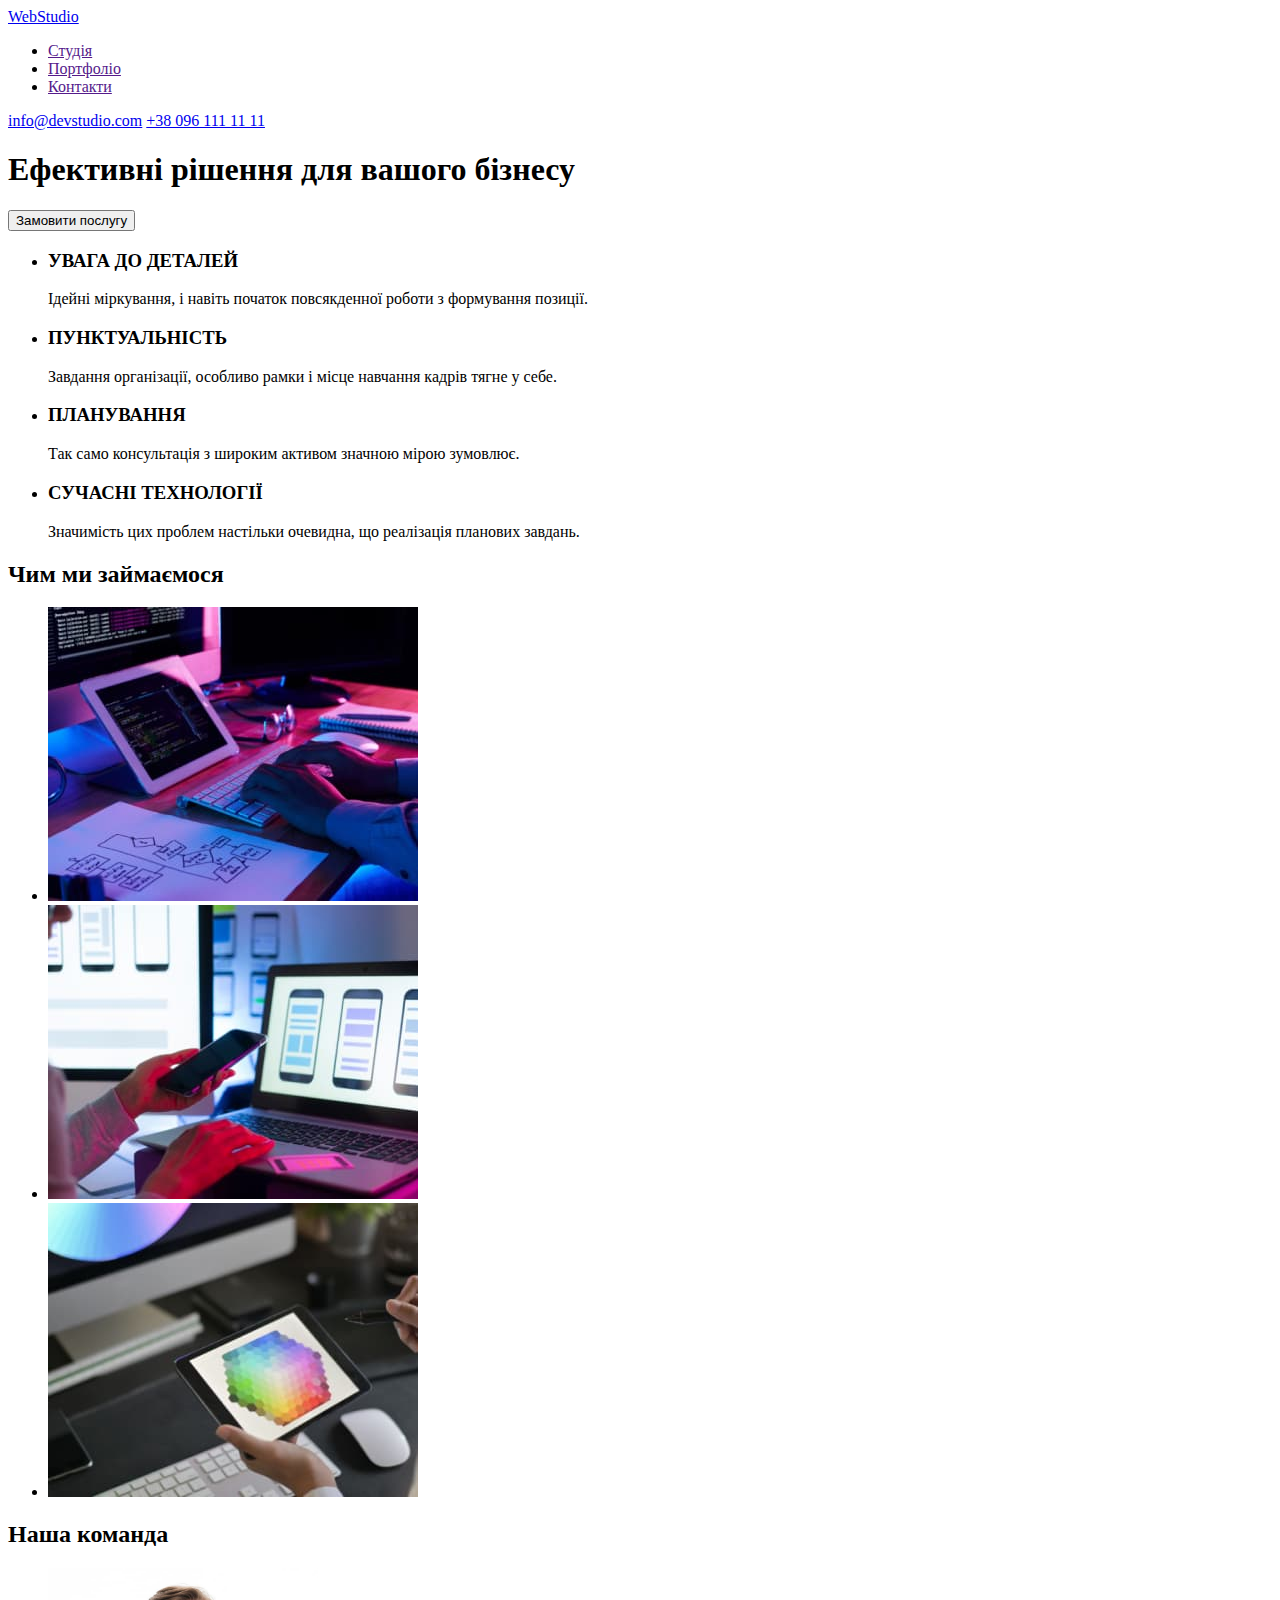
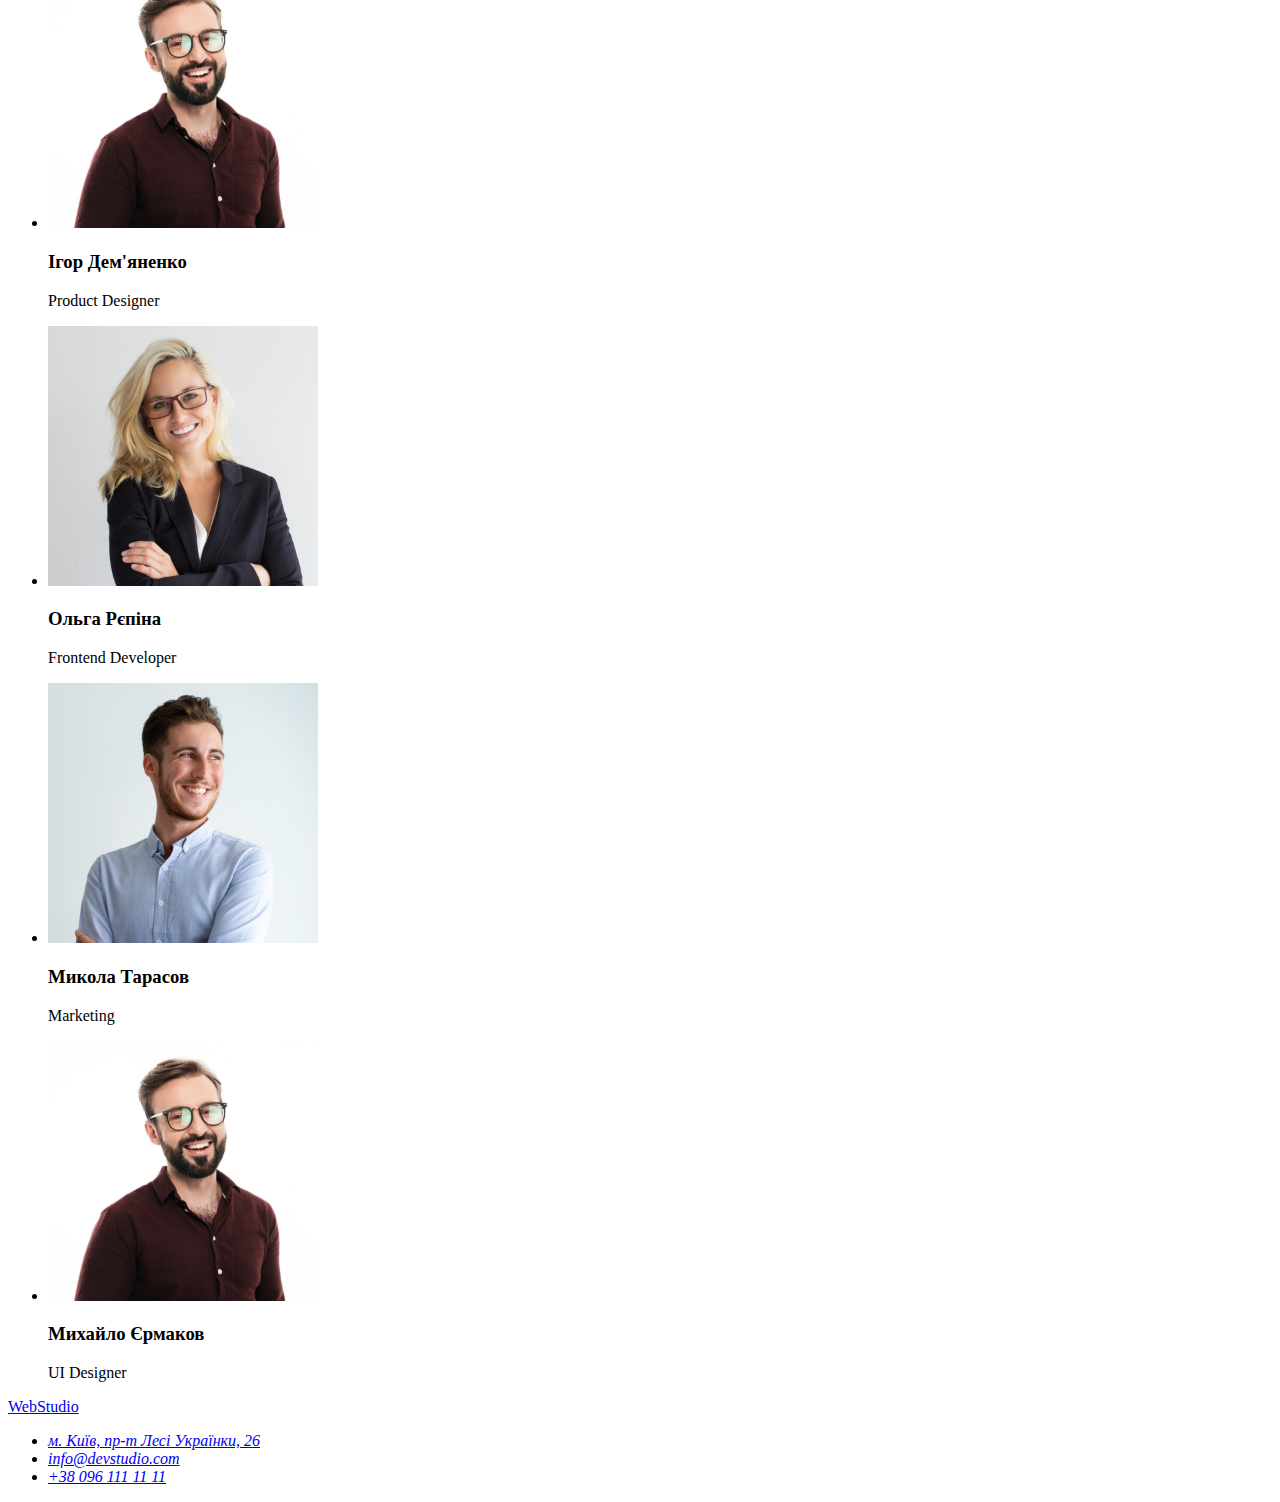
==== index.html @ 3ab244ef "Initial commit" ====
<!DOCTYPE html>
<html lang="uk">
<head>
    <meta charset="UTF-8">
    <meta http-equiv="X-UA-Compatible" content="IE=edge">
    <meta name="viewport" content="width=device-width, initial-scale=1.0">
    <title>WebStudio</title>
</head>
<body>
    <header>
        <nav>
            <a href="/">
                 WebStudio
            </a>

            <ul>
                <li> <a href="">Студія</a></li>
                <li> <a href="">Портфоліо</a></li>
                <li> <a href="">Контакти</a></li>
             </ul>
        </nav>

        <a href="info@devstudio.com">info@devstudio.com</a>
        <a href="tel:+380961111111">+38 096 111 11 11</a>
        
    </header>
<main>
<section>
    <h1>Ефективні рішення для вашого бізнесу</h1>
    <button type="button">Замовити послугу</button>
</section>

<section>
    <h2 hidden>Особливості</h2>
    <ul>
        <li>
            <h3>УВАГА ДО ДЕТАЛЕЙ</h3>
            <p>Ідейні міркування, і навіть початок повсякденної роботи з формування позиції.</p>
        </li>
        <li>
             <h3>ПУНКТУАЛЬНІСТЬ</h3>
            <p>Завдання організації, особливо рамки і місце навчання кадрів тягне у себе.</p>
        </li>
        <li>
            <h3>ПЛАНУВАННЯ</h3>
            <p>Так само консультація з широким активом значною мірою зумовлює.</p>
        </li>
        <li>
            <h3>СУЧАСНІ ТЕХНОЛОГІЇ</h3>
            <p>Значимість цих проблем настільки очевидна, що реалізація планових завдань.</p>
        </li>
    </ul>
</section>

<section>
    <h2>Чим ми займаємося</h2>
    <ul>
        <li><img src="./images/box1.jpg" alt="девайси"></li>
        <li><img src="./images/box2.jpg" alt="девайси"></li>
        <li><img src="./images/box3.jpg" alt="девайси"></li>
    </ul>
</section>

<section>
    <h2>Наша команда</h2>
    <ul>
        <li>
            <img src="./images/img1.jpg" 
            alt="Член команди"
            width="270"
            height="260"
            >
            <h3>Ігор Дем'яненко</h3>
            <p>Product Designer</p>
        </li>
        <li>
            <img src="./images/img2.jpg" 
            alt="Член команди" 
            width="270" 
            height="260">
            <h3>Ольга Рєпіна</h3>
            <p>Frontend Developer</p>
        </li>
        <li>
            <img src="./images/img3.jpg"
            alt="Член команди" 
            width="270" 
            height="260">
            <h3>Микола Тарасов</h3>
            <p>Marketing</p>
        </li>
        <li>
            <img src="./images/img1.jpg" 
            alt="Член команди" 
            width="270" 
            height="260">
            <h3>Михайло Єрмаков</h3>
            <p>UI Designer</p>
        </li>
    </ul>
</section>

</main>

<footer>
    <a href="/">WebStudio</a>
    <address>
        <ul>
            <li>
                <a href="https://goo.gl/maps/HazbPc8kqFYKP1meA" 
                target="_blank"
                rel="noopener noreferrer nofololow"
                >м. Київ, пр-т Лесі Українки, 26</a>
            </li>
            <li>
                <a href="mailto:info@devstudio.com">info@devstudio.com</a>
            </li>
            <li>
                <a href="tel:+380961111111">+38 096 111 11 11</a>
            </li>
        </ul>
    </address>
</footer>

</body>
</html>
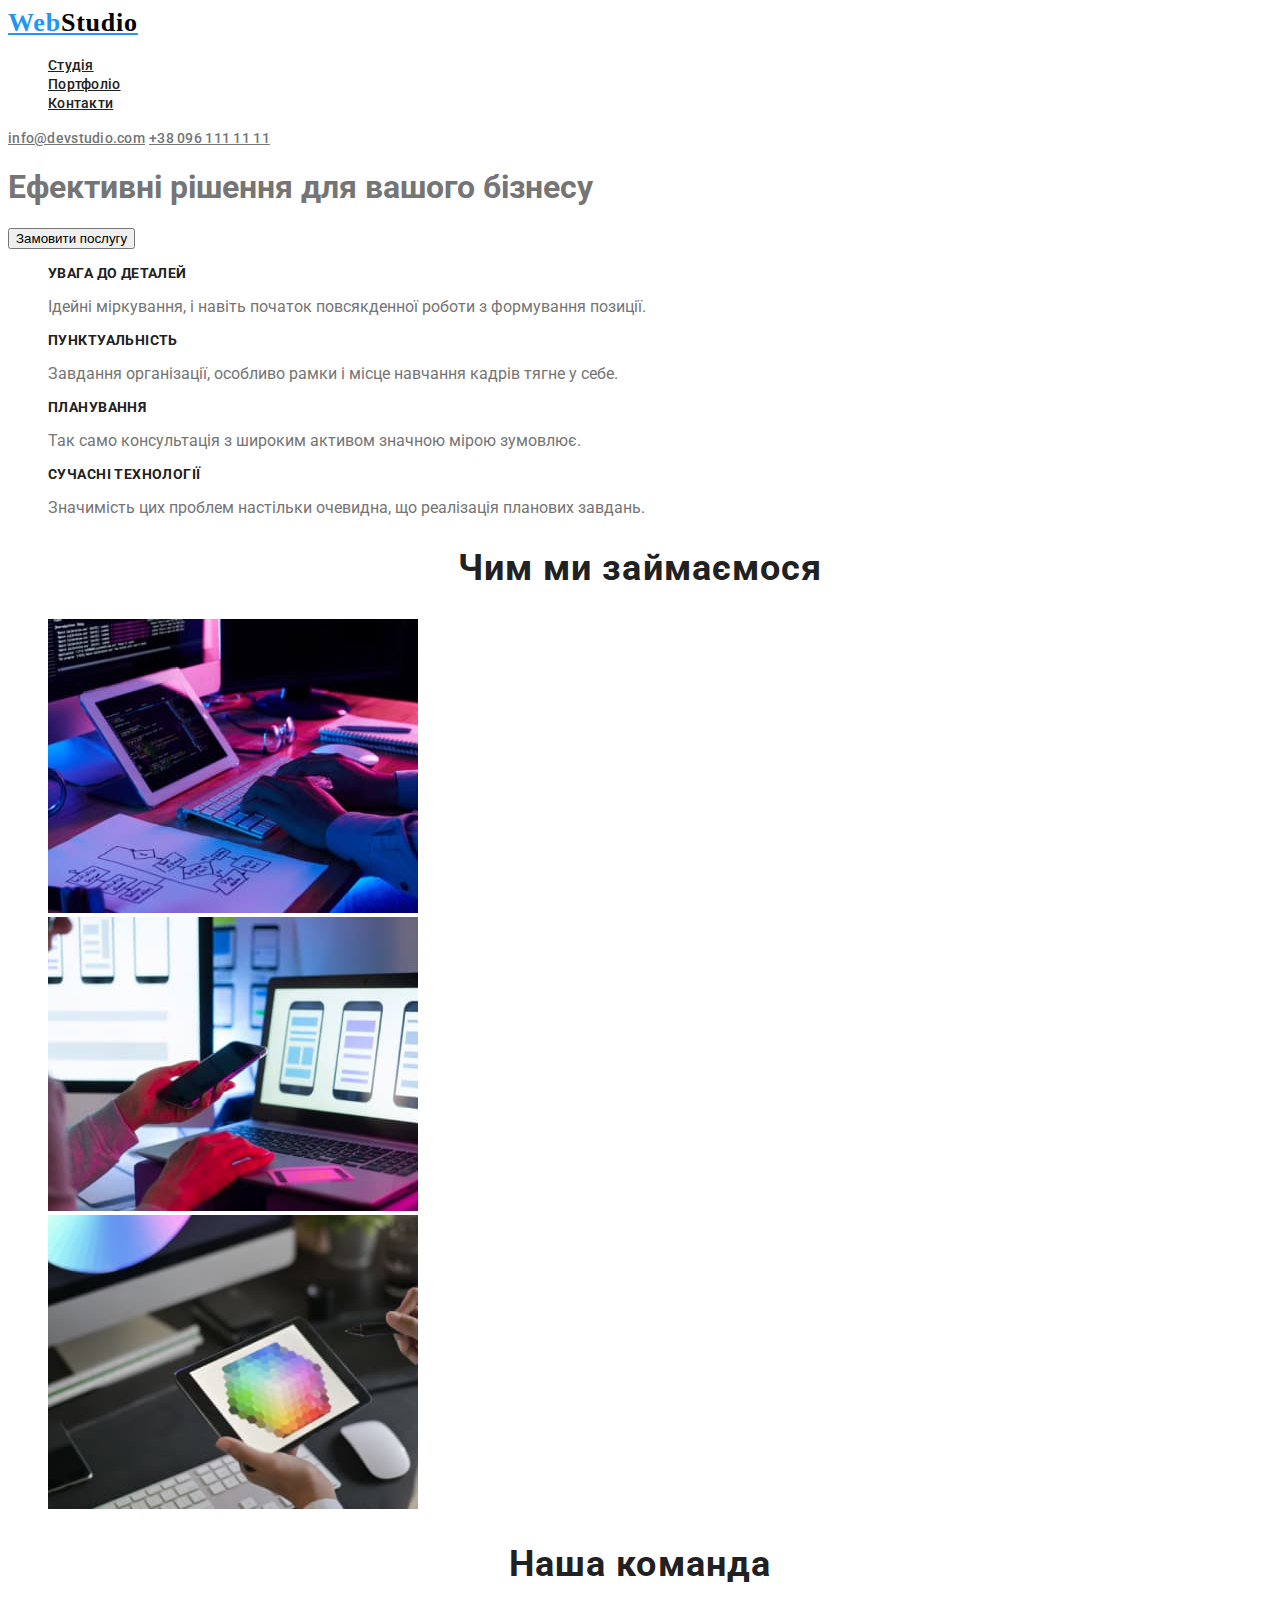
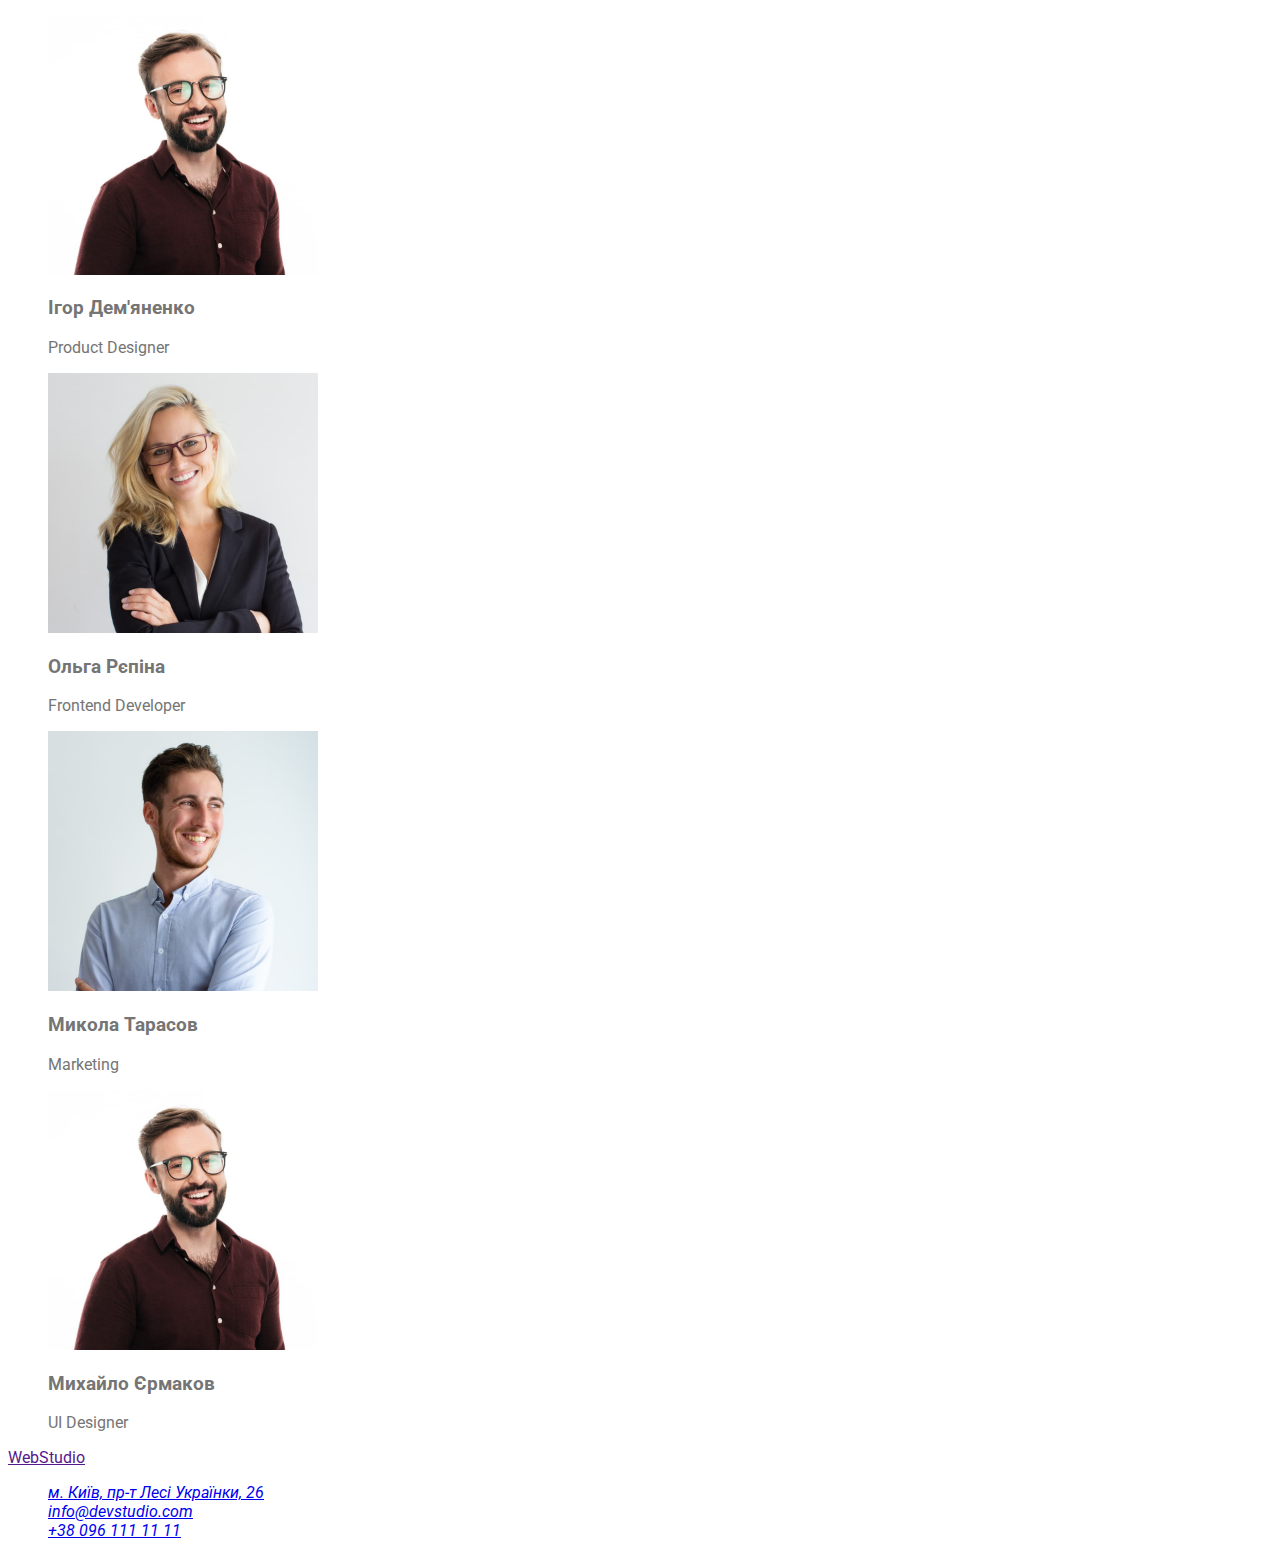
==== commit a1eab74b: "Початок.Стилі." ====
--- a/index.html
+++ b/index.html
@@ -5,55 +5,59 @@
     <meta http-equiv="X-UA-Compatible" content="IE=edge">
     <meta name="viewport" content="width=device-width, initial-scale=1.0">
     <title>WebStudio</title>
+    <link rel="preconnect" href="https://fonts.googleapis.com">
+    <link rel="preconnect" href="https://fonts.gstatic.com" crossorigin>
+    <link href="https://fonts.googleapis.com/css2? family=Raleway:wght@700&family=Roboto:wght@400;500;700;900&display=swap"
+        rel="stylesheet">
+    <link rel="stylesheet" href="./css/styles.css">
+
 </head>
 <body>
     <header>
         <nav>
-            <a href="/">
-                 WebStudio
-            </a>
+            <a class="logo" href="/">Web<span class="logo-header">Studio</span></a>
 
-            <ul>
-                <li> <a href="">Студія</a></li>
-                <li> <a href="">Портфоліо</a></li>
-                <li> <a href="">Контакти</a></li>
+            <ul class="site-nav">
+                <li> <a href="" class="link">Студія</a></li>
+                <li> <a href="./portfolio.html" class="link">Портфоліо</a></li>
+                <li> <a href="" class="link">Контакти</a></li>
              </ul>
         </nav>
 
-        <a href="info@devstudio.com">info@devstudio.com</a>
-        <a href="tel:+380961111111">+38 096 111 11 11</a>
+        <a href="info@devstudio.com" class="contacts">info@devstudio.com</a>
+        <a href="tel:+380961111111" class="contacts">+38 096 111 11 11</a>
         
     </header>
 <main>
-<section>
-    <h1>Ефективні рішення для вашого бізнесу</h1>
+<section class="hero">
+    <h1 class="hero-title">Ефективні рішення для вашого бізнесу</h1>
     <button type="button">Замовити послугу</button>
 </section>
 
-<section>
+<section class="section">
     <h2 hidden>Особливості</h2>
     <ul>
         <li>
-            <h3>УВАГА ДО ДЕТАЛЕЙ</h3>
+            <h3 class="section-subtitle">УВАГА ДО ДЕТАЛЕЙ</h3>
             <p>Ідейні міркування, і навіть початок повсякденної роботи з формування позиції.</p>
         </li>
         <li>
-             <h3>ПУНКТУАЛЬНІСТЬ</h3>
+             <h3 class="section-subtitle">ПУНКТУАЛЬНІСТЬ</h3>
             <p>Завдання організації, особливо рамки і місце навчання кадрів тягне у себе.</p>
         </li>
         <li>
-            <h3>ПЛАНУВАННЯ</h3>
+            <h3 class="section-subtitle">ПЛАНУВАННЯ</h3>
             <p>Так само консультація з широким активом значною мірою зумовлює.</p>
         </li>
         <li>
-            <h3>СУЧАСНІ ТЕХНОЛОГІЇ</h3>
+            <h3 class="section-subtitle">СУЧАСНІ ТЕХНОЛОГІЇ</h3>
             <p>Значимість цих проблем настільки очевидна, що реалізація планових завдань.</p>
         </li>
     </ul>
 </section>
 
-<section>
-    <h2>Чим ми займаємося</h2>
+<section class="section">
+    <h2 class="section-title">Чим ми займаємося</h2>
     <ul>
         <li><img src="./images/box1.jpg" alt="девайси"></li>
         <li><img src="./images/box2.jpg" alt="девайси"></li>
@@ -61,8 +65,8 @@
     </ul>
 </section>
 
-<section>
-    <h2>Наша команда</h2>
+<section class="section">
+    <h2 class="section-title">Наша команда</h2>
     <ul>
         <li>
             <img src="./images/img1.jpg" 
@@ -103,7 +107,7 @@
 </main>
 
 <footer>
-    <a href="/">WebStudio</a>
+    <a href="">WebStudio</a>
     <address>
         <ul>
             <li>
--- a/css/styles.css
+++ b/css/styles.css
@@ -0,0 +1,76 @@
+body {
+    font-family: Roboto, sans-serif;
+    background-color: #FFFFFF;
+    color: #757575;
+}
+.logo {
+    font-family: 'Raleway';
+        font-style: normal;
+        font-weight: 700;
+        font-size: 26px;
+        line-height: 1.19;
+        letter-spacing: 0.03em;
+    
+        color: #2196F3;
+}
+.logo-header {
+    color:#000000;
+}
+ul {
+    list-style: none;
+}
+/*  Навігація сайту*/
+.site-nav .link {
+    color: #212121;
+    font-style: normal;
+    font-weight: 500;
+    font-size: 14px;
+    line-height: 1.14;
+    letter-spacing: 0.02em;
+}
+.site-nav .link:hover,
+.site-nav .link:focus {
+    color: #2196F3;
+}
+.contacts {
+    color: #757575;
+    font-style: normal;
+    font-weight: 500;
+    font-size: 14px;
+    line-height: 1.14;
+    letter-spacing: 0.02em;
+}
+.contacts:hover,
+.contacts:focus {
+    color: #2196F3;
+}
+/* Герой */
+
+
+/*Секції*/
+.section-title {
+    color: #212121;
+    font-style: normal;
+    font-weight: 700;
+    font-size: 36px;
+    line-height: 1.17;
+    text-align: center;
+    letter-spacing: 0.03em;
+}
+.section-subtitle {
+    color: #212121;
+    font-style: normal;
+    font-weight: 700;
+    font-size: 14px;
+    line-height: 1,14;
+    letter-spacing: 0.03em;
+    text-transform: uppercase;        
+}
+
+/* #2196F3; акцент */
+/* #212121; чорний колір навігації*/
+/* #000000 #2196F3 колір лого WebStudio */
+/*  #FFFFFF білий Ефективні рішення для вашого бізнесу, замовити послугу,  */
+/* #212121 всі заголовки */
+/* rgba(255, 255, 255, 0.6); контакти внизу */
+/* #757575; текс (абзаци) номер телефону  зверху */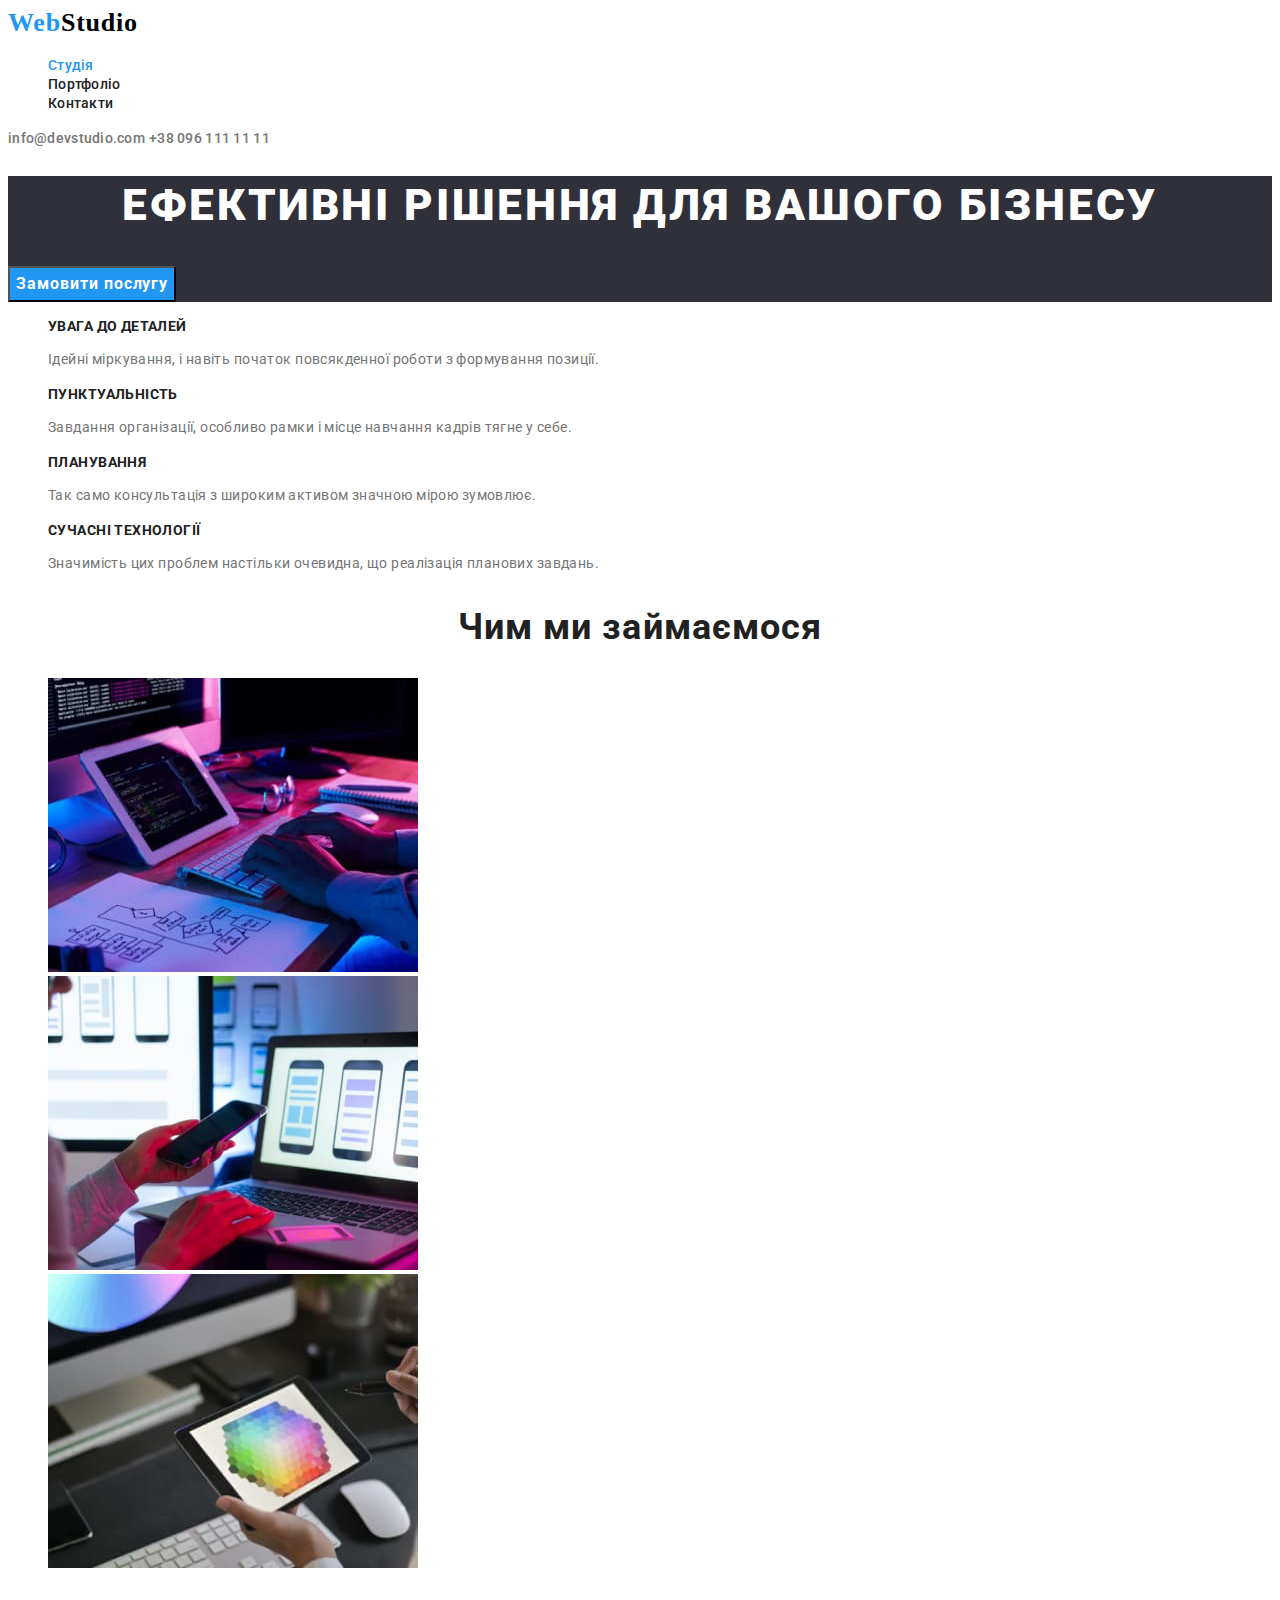
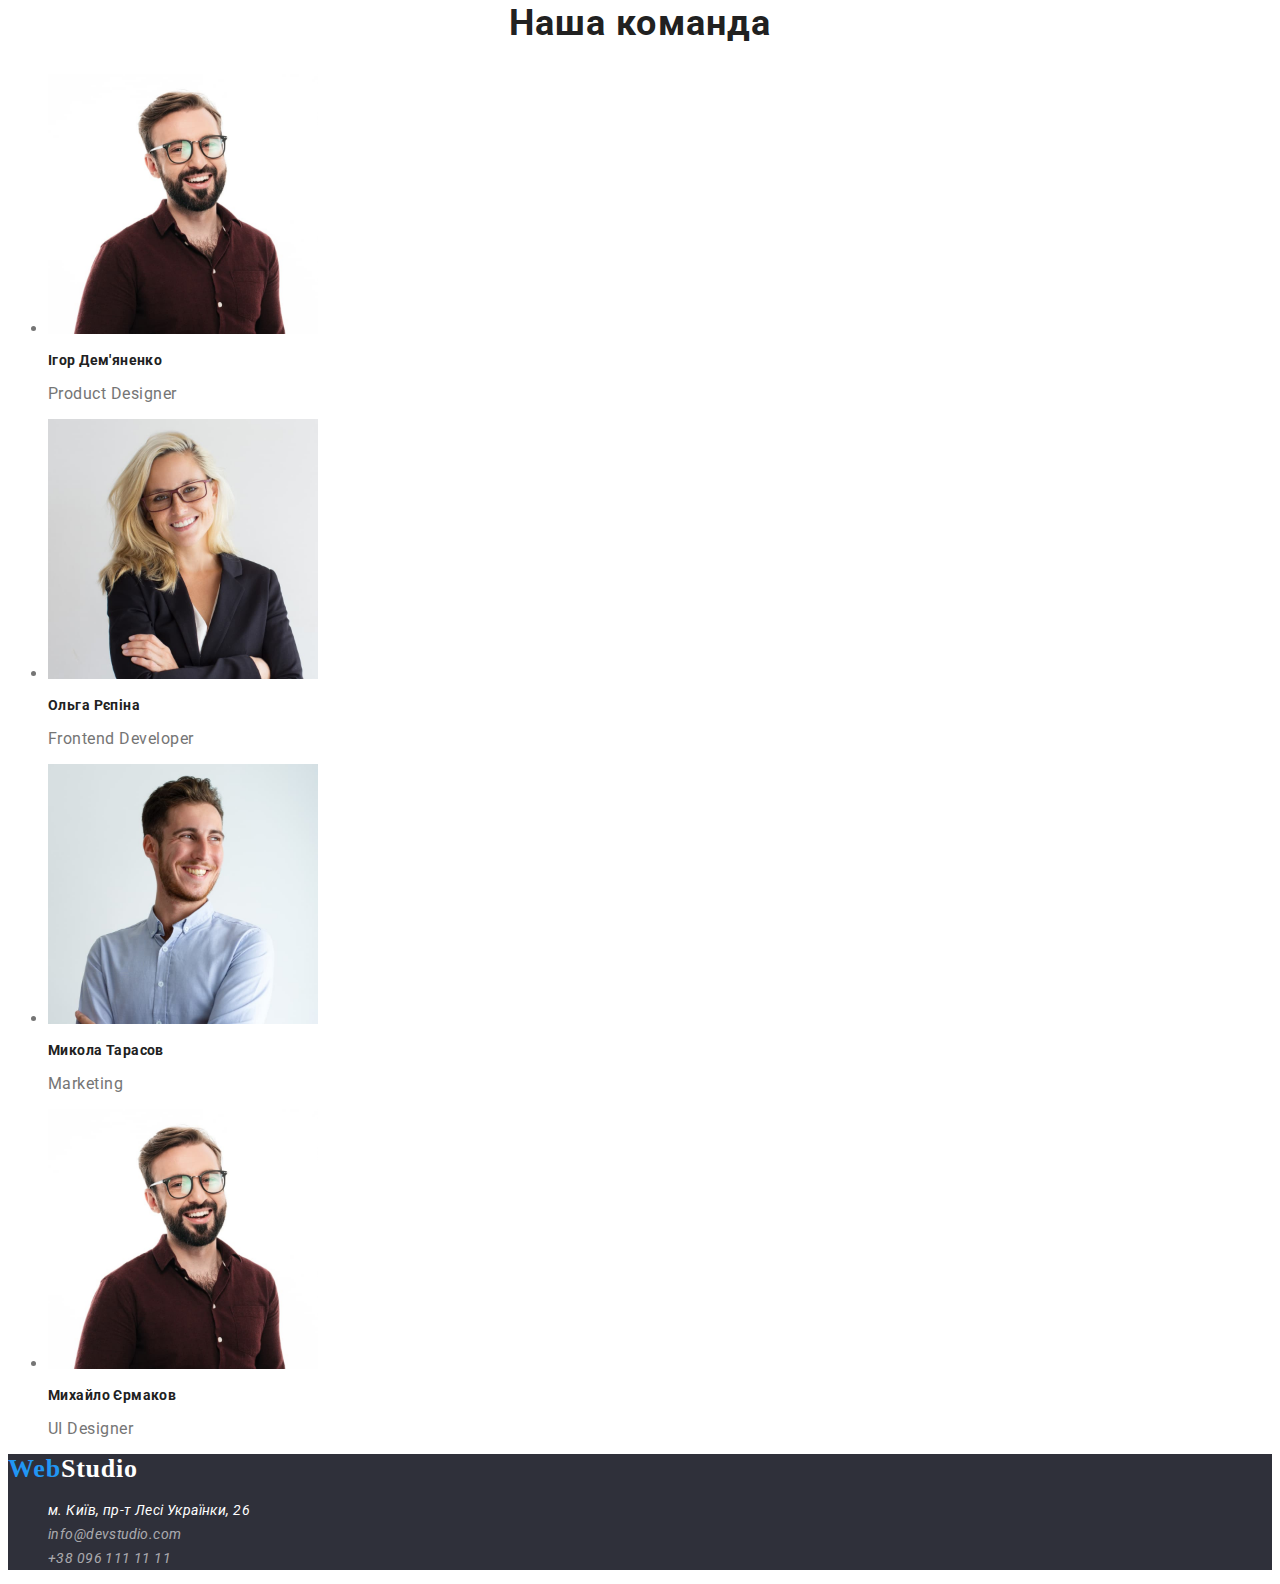
==== commit 625cb4e6: "Finish" ====
--- a/index.html
+++ b/index.html
@@ -15,50 +15,50 @@
 <body>
     <header>
         <nav>
-            <a class="logo" href="/">Web<span class="logo-header">Studio</span></a>
+            <a class="logo line" href="/">Web<span class="logo-header">Studio</span></a>
 
-            <ul class="site-nav">
-                <li> <a href="" class="link">Студія</a></li>
-                <li> <a href="./portfolio.html" class="link">Портфоліо</a></li>
-                <li> <a href="" class="link">Контакти</a></li>
+            <ul class="site-nav list">
+                <li> <a href="" class="link current line">Студія</a></li>
+                <li> <a href="./portfolio.html" class="link line">Портфоліо</a></li>
+                <li> <a href="" class="link line">Контакти</a></li>
              </ul>
         </nav>
 
-        <a href="info@devstudio.com" class="contacts">info@devstudio.com</a>
-        <a href="tel:+380961111111" class="contacts">+38 096 111 11 11</a>
+        <a href="info@devstudio.com" class="contacts line">info@devstudio.com</a>
+        <a href="tel:+380961111111" class="contacts line">+38 096 111 11 11</a>
         
     </header>
 <main>
 <section class="hero">
     <h1 class="hero-title">Ефективні рішення для вашого бізнесу</h1>
-    <button type="button">Замовити послугу</button>
+    <button type="button" class="hero-button">Замовити послугу</button>
 </section>
 
 <section class="section">
     <h2 hidden>Особливості</h2>
-    <ul>
+    <ul class="list">
         <li>
-            <h3 class="section-subtitle">УВАГА ДО ДЕТАЛЕЙ</h3>
-            <p>Ідейні міркування, і навіть початок повсякденної роботи з формування позиції.</p>
+            <h3 class="section-subtitle transform">УВАГА ДО ДЕТАЛЕЙ</h3>
+            <p class="text">Ідейні міркування, і навіть початок повсякденної роботи з формування позиції.</p>
         </li>
         <li>
-             <h3 class="section-subtitle">ПУНКТУАЛЬНІСТЬ</h3>
-            <p>Завдання організації, особливо рамки і місце навчання кадрів тягне у себе.</p>
+             <h3 class="section-subtitle transform">ПУНКТУАЛЬНІСТЬ</h3>
+            <p class="text">Завдання організації, особливо рамки і місце навчання кадрів тягне у себе.</p>
         </li>
         <li>
-            <h3 class="section-subtitle">ПЛАНУВАННЯ</h3>
-            <p>Так само консультація з широким активом значною мірою зумовлює.</p>
+            <h3 class="section-subtitle transform">ПЛАНУВАННЯ</h3>
+            <p class="text">Так само консультація з широким активом значною мірою зумовлює.</p>
         </li>
         <li>
-            <h3 class="section-subtitle">СУЧАСНІ ТЕХНОЛОГІЇ</h3>
-            <p>Значимість цих проблем настільки очевидна, що реалізація планових завдань.</p>
+            <h3 class="section-subtitle transform">СУЧАСНІ ТЕХНОЛОГІЇ</h3>
+            <p class="text">Значимість цих проблем настільки очевидна, що реалізація планових завдань.</p>
         </li>
     </ul>
 </section>
 
 <section class="section">
     <h2 class="section-title">Чим ми займаємося</h2>
-    <ul>
+    <ul class="list">
         <li><img src="./images/box1.jpg" alt="девайси"></li>
         <li><img src="./images/box2.jpg" alt="девайси"></li>
         <li><img src="./images/box3.jpg" alt="девайси"></li>
@@ -74,53 +74,53 @@
             width="270"
             height="260"
             >
-            <h3>Ігор Дем'яненко</h3>
-            <p>Product Designer</p>
+            <h3 class="section-subtitle">Ігор Дем'яненко</h3>
+            <p class="cards">Product Designer</p>
         </li>
         <li>
             <img src="./images/img2.jpg" 
             alt="Член команди" 
             width="270" 
             height="260">
-            <h3>Ольга Рєпіна</h3>
-            <p>Frontend Developer</p>
+            <h3 class="section-subtitle">Ольга Рєпіна</h3>
+            <p class="cards">Frontend Developer</p>
         </li>
         <li>
             <img src="./images/img3.jpg"
             alt="Член команди" 
             width="270" 
             height="260">
-            <h3>Микола Тарасов</h3>
-            <p>Marketing</p>
+            <h3 class="section-subtitle">Микола Тарасов</h3>
+            <p class="cards">Marketing</p>
         </li>
         <li>
             <img src="./images/img1.jpg" 
             alt="Член команди" 
             width="270" 
             height="260">
-            <h3>Михайло Єрмаков</h3>
-            <p>UI Designer</p>
+            <h3 class="section-subtitle">Михайло Єрмаков</h3>
+            <p class="cards">UI Designer</p>
         </li>
     </ul>
 </section>
 
 </main>
 
-<footer>
-    <a href="">WebStudio</a>
+<footer class ="footer-bg">
+    <a href="./index.html" class="logo line">Web<span class="logo-footer">Studio</span></a>
     <address>
-        <ul>
+        <ul class="address list">
             <li>
                 <a href="https://goo.gl/maps/HazbPc8kqFYKP1meA" 
                 target="_blank"
                 rel="noopener noreferrer nofololow"
-                >м. Київ, пр-т Лесі Українки, 26</a>
+                class="address city line">м. Київ, пр-т Лесі Українки, 26</a>
             </li>
             <li>
-                <a href="mailto:info@devstudio.com">info@devstudio.com</a>
+                <a href="mailto:info@devstudio.com" class="address info line">info@devstudio.com</a>
             </li>
             <li>
-                <a href="tel:+380961111111">+38 096 111 11 11</a>
+                <a href="tel:+380961111111" class="address info line">+38 096 111 11 11</a>
             </li>
         </ul>
     </address>
--- a/css/styles.css
+++ b/css/styles.css
@@ -1,28 +1,55 @@
+/* color: rgba(255, 255, 255, 0.6); */
+/* #2196F3; акцент */
+/* #212121; чорний колір навігації*/
+/* #000000 #2196F3 колір лого WebStudio */
+/*  #FFFFFF білий Ефективні рішення для вашого бізнесу, замовити послугу,  */
+/* #212121 всі заголовки */
+/* rgba(255, 255, 255, 0.6); контакти внизу */
+/* #757575; текс (абзаци) номер телефону  зверху */
+
+:root {
+    --accent-color: #2196F3;
+    --primary-text-color: #757575;
+    --primary-heading-color: #212121;
+    --primary-color:#FFFFFF;
+    --background-color: #2F303A;
+    --secondary-logo-color: #000000;
+    --secondary-contacts-color:rgba(255, 255, 255, 0.6);
+}
+
+
+
+
 body {
     font-family: Roboto, sans-serif;
-    background-color: #FFFFFF;
-    color: #757575;
+    background-color: var(--primary-color);
+    color: var(--primary-text-color);
+}
+.list {
+    list-style: none;
+}
+.line {
+    text-decoration: none;
 }
 .logo {
-    font-family: 'Raleway';
-        font-style: normal;
+        font-family: 'Raleway';
         font-weight: 700;
         font-size: 26px;
         line-height: 1.19;
         letter-spacing: 0.03em;
     
-        color: #2196F3;
+        color: var(--accent-color);
 }
 .logo-header {
-    color:#000000;
+    color:var(--secondary-logo-color);
 }
-ul {
-    list-style: none;
+.logo-footer {
+    color: var(--primary-color);
 }
-/*  Навігація сайту*/
+
+/*Nav*/
 .site-nav .link {
-    color: #212121;
-    font-style: normal;
+    color: var(--primary-heading-color);
     font-weight: 500;
     font-size: 14px;
     line-height: 1.14;
@@ -30,11 +57,13 @@
 }
 .site-nav .link:hover,
 .site-nav .link:focus {
-    color: #2196F3;
+    color: var(--accent-color);
+}
+.site-nav .link.current {
+    color: var(--accent-color);
 }
 .contacts {
-    color: #757575;
-    font-style: normal;
+    color: var(--primary-text-color);
     font-weight: 500;
     font-size: 14px;
     line-height: 1.14;
@@ -42,15 +71,38 @@
 }
 .contacts:hover,
 .contacts:focus {
-    color: #2196F3;
+    color: var(--accent-color);
 }
-/* Герой */
+/* Hero*/
+.hero {
+    background: var(--background-color);
+}
+.hero-title {
+    color: var(--primary-color);
+    font-weight: 900;
+    font-size: 44px;
+    line-height: 1.36;
+    text-align: center;
+    letter-spacing: 0.06em;
+    text-transform: uppercase;
+}
+.hero-button {
+    color: var(--primary-color);
+    background:var(--accent-color) ;
+    font-family: inherit;
+    font-weight: 700;
+    font-size: 16px;
+    line-height: 1.9;
+    display: flex;
+    align-items: center;
+    text-align: center;
+    letter-spacing: 0.06em;
+    cursor: pointer;
+}
 
-
-/*Секції*/
+/*Section*/
 .section-title {
-    color: #212121;
-    font-style: normal;
+    color: var(--primary-heading-color);
     font-weight: 700;
     font-size: 36px;
     line-height: 1.17;
@@ -58,19 +110,72 @@
     letter-spacing: 0.03em;
 }
 .section-subtitle {
-    color: #212121;
-    font-style: normal;
+    color: var(--primary-heading-color);
     font-weight: 700;
     font-size: 14px;
     line-height: 1,14;
+    letter-spacing: 0.03em;        
+}
+.section-subtitle .transform {
+    text-transform: uppercase;
+}
+.text {
+    color: var(--primary-text-color);
+    font-size: 14px;
+    line-height: 1.71;
     letter-spacing: 0.03em;
-    text-transform: uppercase;        
 }
-
-/* #2196F3; акцент */
-/* #212121; чорний колір навігації*/
-/* #000000 #2196F3 колір лого WebStudio */
-/*  #FFFFFF білий Ефективні рішення для вашого бізнесу, замовити послугу,  */
-/* #212121 всі заголовки */
-/* rgba(255, 255, 255, 0.6); контакти внизу */
-/* #757575; текс (абзаци) номер телефону  зверху */+.cards {
+    color: var(--primary-text-color);
+    font-size: 16px;
+    line-height: 1.19;
+    letter-spacing: 0.03em;
+}
+/* Footer*/
+.address {
+        font-size: 14px;
+        line-height: 1.71;
+        letter-spacing: 0.03em;  
+        }
+.address .city {
+    color: var(--primary-color);   
+}
+.address .info {
+    color: var(--secondary-contacts-color); 
+}
+.address:hover,
+.address:focus {
+    color: var(--accent-color);
+}
+.footer-bg {
+    background: var(--background-color);
+}
+/* Portfolio */
+.button-filter {
+    color: var(--primary-color);
+    font-family: inherit;
+    font-style: normal;
+    font-weight: 500;
+    font-size: 16px;
+    line-height: 1.62;
+    text-align: center;
+    letter-spacing: 0.03em;
+    cursor: pointer;
+}
+.button-filter:hover,
+.button-filter:focus {
+    background: var(--accent-color);
+}
+.group-title {
+    color: var(--primary-heading-color);
+    font-weight: 700;
+    font-size: 18px;
+    line-height: 2;
+    letter-spacing: 0.06em;
+}
+.group-text {
+        color: var(--primary-text-color);
+    font-size: 16px;
+    line-height: 1.88;
+    letter-spacing: 0.03em;
+}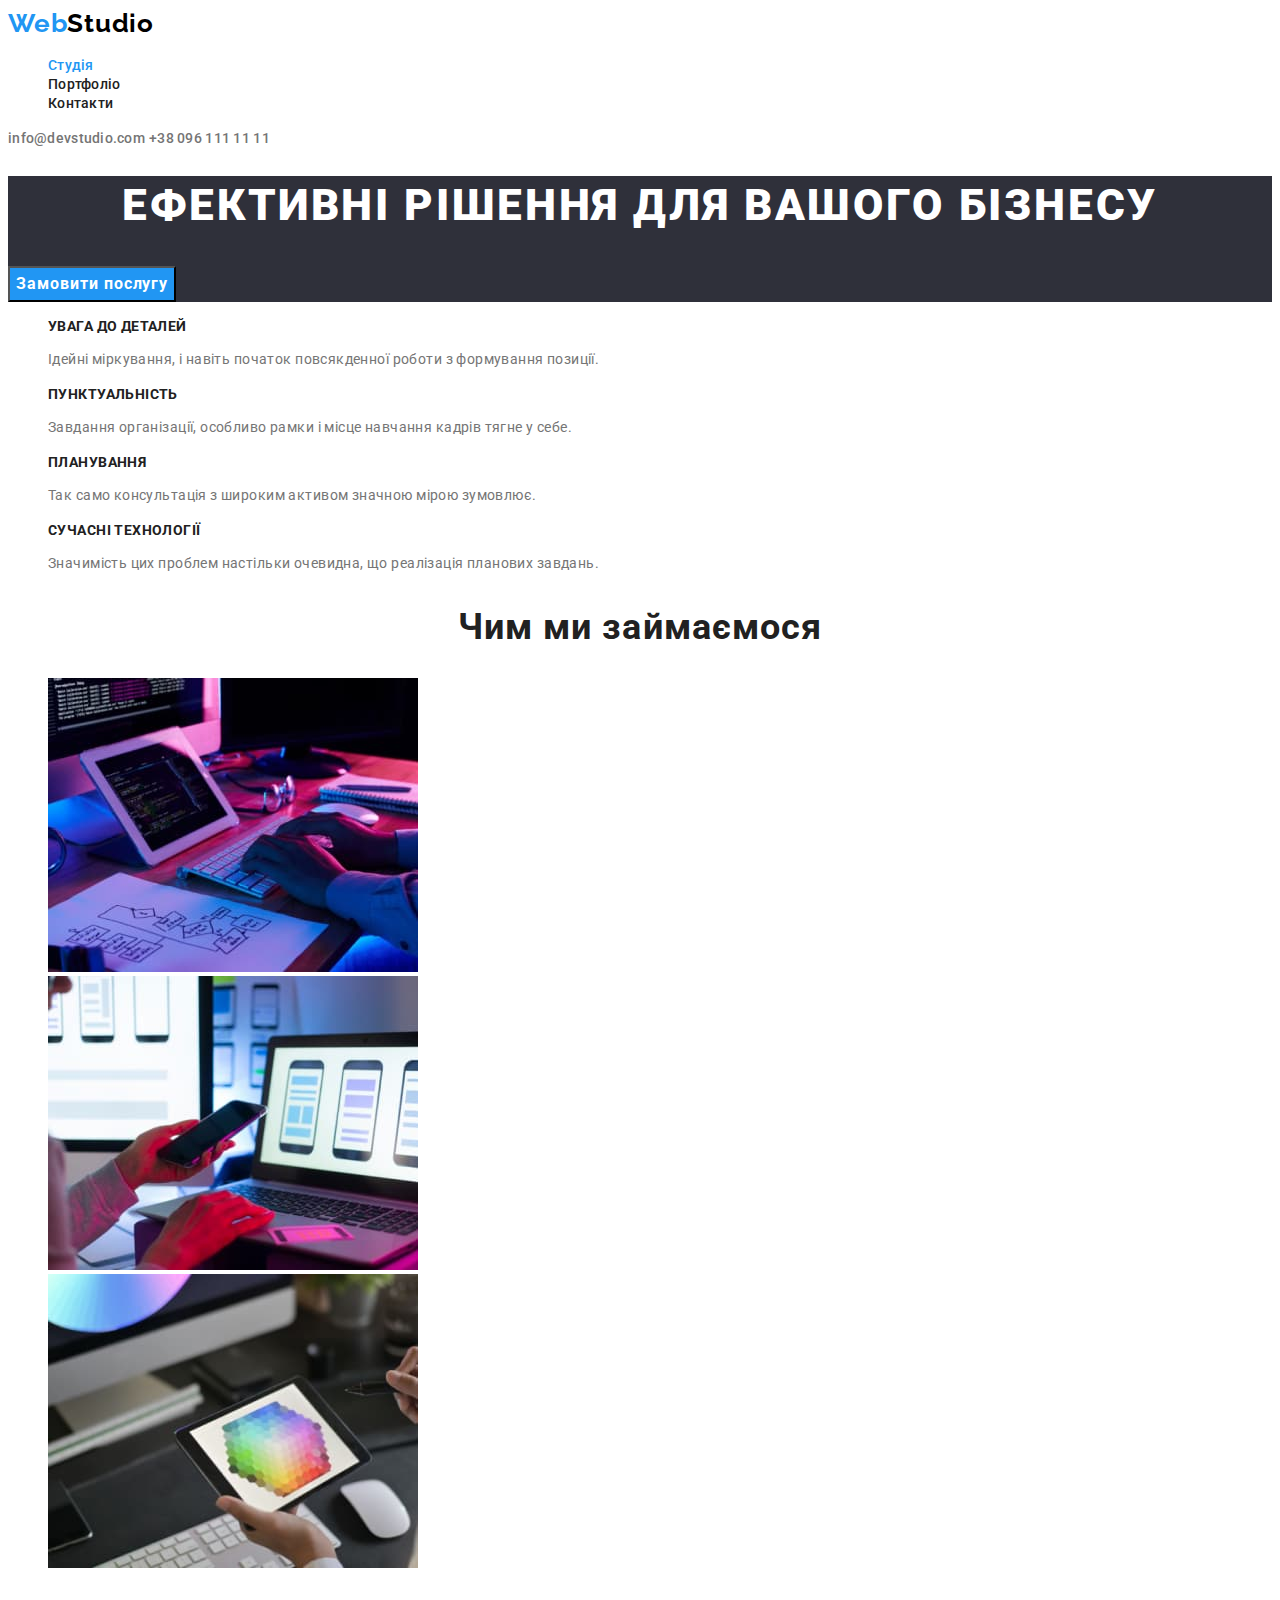
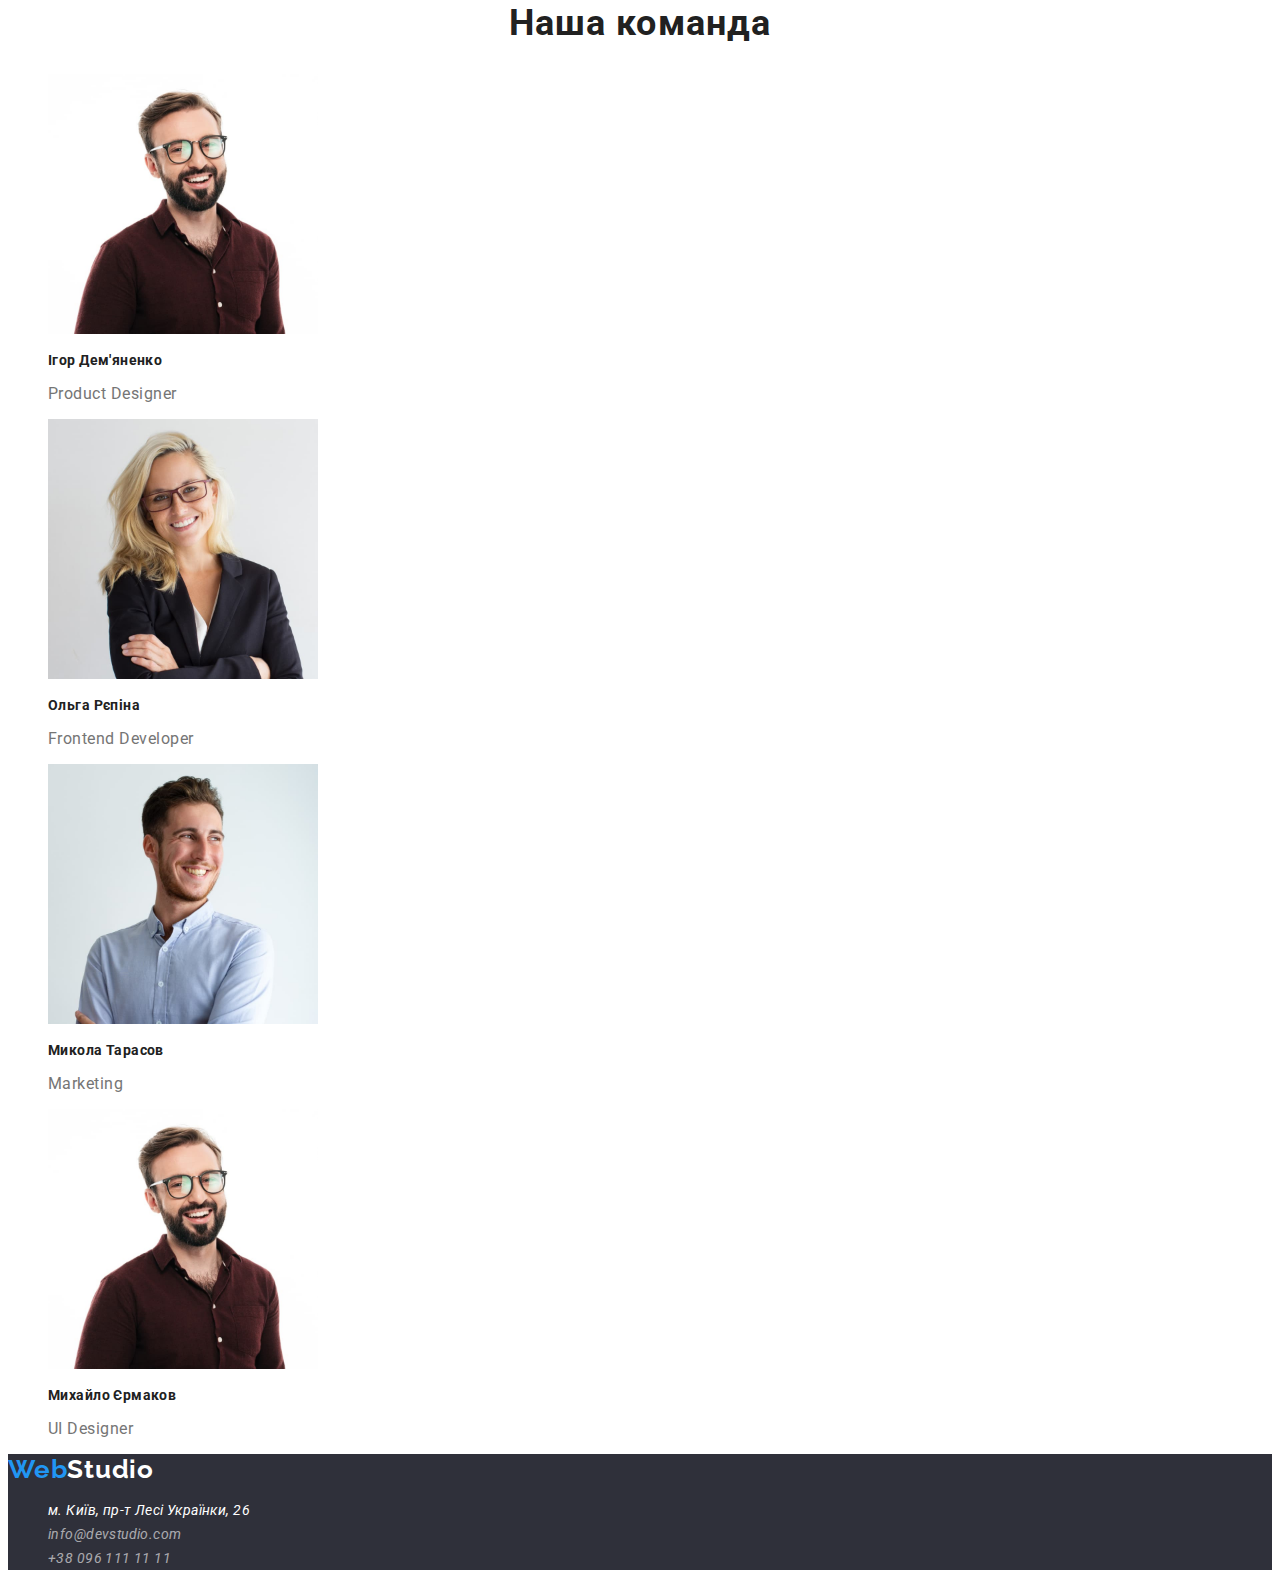
==== commit 8034fcce: "Зміна посилань на шрифти в index.html" ====
--- a/index.html
+++ b/index.html
@@ -5,10 +5,11 @@
     <meta http-equiv="X-UA-Compatible" content="IE=edge">
     <meta name="viewport" content="width=device-width, initial-scale=1.0">
     <title>WebStudio</title>
-    <link rel="preconnect" href="https://fonts.googleapis.com">
-    <link rel="preconnect" href="https://fonts.gstatic.com" crossorigin>
-    <link href="https://fonts.googleapis.com/css2? family=Raleway:wght@700&family=Roboto:wght@400;500;700;900&display=swap"
-        rel="stylesheet">
+   
+    <link rel="preconnect" href="https://fonts.googleapis.com" />
+    <link rel="preconnect" href="https://fonts.gstatic.com" crossorigin />
+    <link href="https://fonts.googleapis.com/css2?family=Raleway:wght@700&family=Roboto:wght@400;500;700;900&display=swap"
+        rel="stylesheet" />
     <link rel="stylesheet" href="./css/styles.css">
 
 </head>
@@ -67,7 +68,7 @@
 
 <section class="section">
     <h2 class="section-title">Наша команда</h2>
-    <ul>
+    <ul class="list">
         <li>
             <img src="./images/img1.jpg" 
             alt="Член команди"
